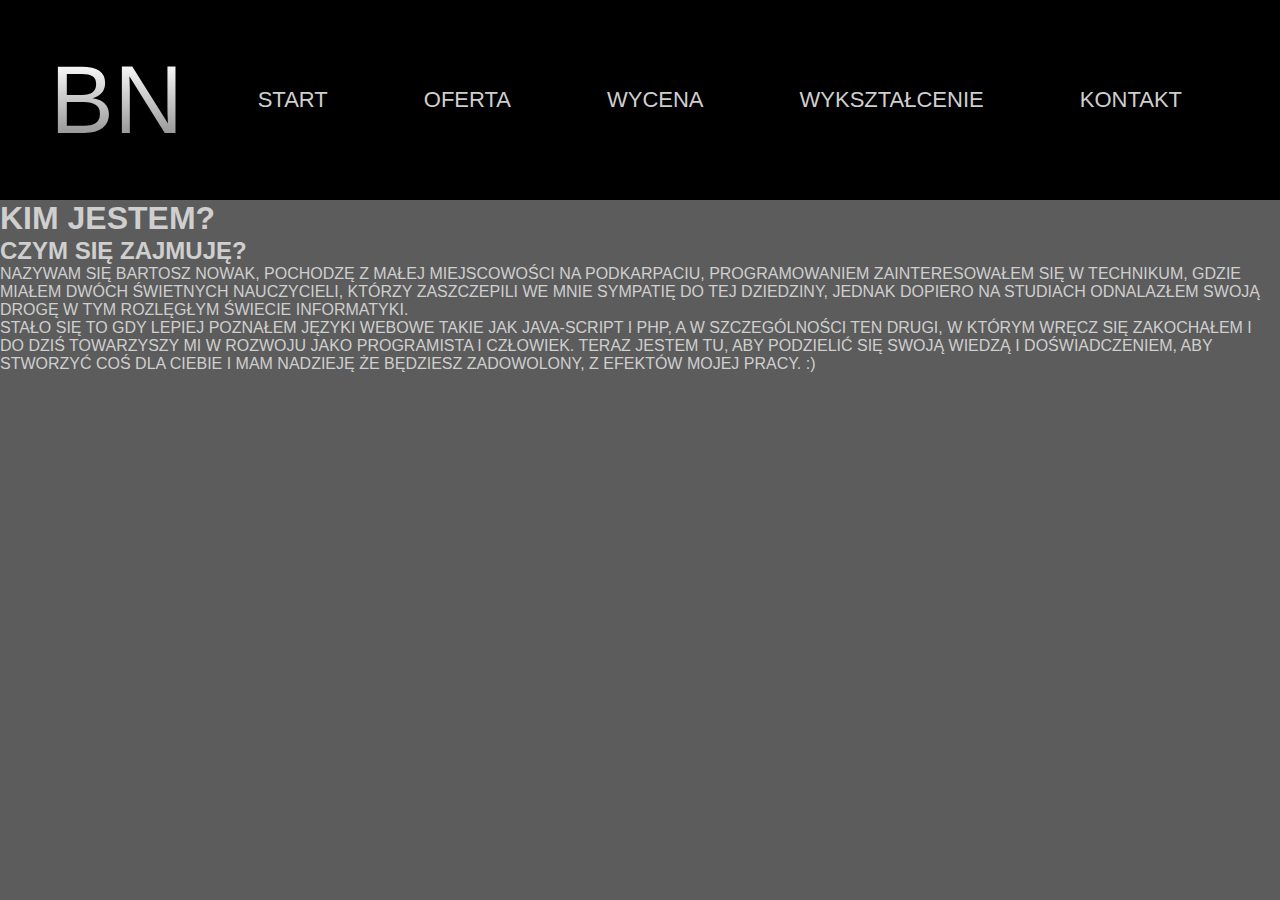
==== pliki_html/index.html @ bccf0441 "1" ====
<!DOCTYPE html>
<html lang="pl">
<head>
    <meta charset="UTF-8">
    <meta http-equiv="X-UA-Compatible" content="IE=edge">
    <meta name="viewport" content="width=device-width, initial-scale=1.0">
    <title>Bartosz Nowak - Kim jestem i czym się zajmuje?</title>
    <link rel="stylesheet" href="pliki_css\index.css">
</head>
<body>
    <!--Navbar section-->
   <nav class="navbar">
    <div class="navbar__container">
        <a href="/pliki_html/index.html" id="navbar__logo">BN</a>
        <div class="navbar__toggle" id="mobile-menu">
            <span class="bar"></span>
            <span class="bar"></span>
            <span class="bar"></span>
        </div>
        <ul class="navbar__menu">
            <li class="navbar__btn">
                <a href="/pliki_html/index.html" class="navbar__links">START</a>
                
            </li>
            <li class="navbar__btn">
                <a href="/pliki_html/oferta.html" class="navbar__links">OFERTA</a>
                
            </li>
            <li class="navbar__btn">
                <a href="/pliki_html/wycena.html" class="navbar__links">WYCENA</a>
                
            </li>
            <li class="navbar__btn">
                <a href="/pliki_html/studia.html" class="navbar__links">WYKSZTAŁCENIE</a>
                
            </li>
            <li class="navbar__btn">
                <a href="/pliki_html/kontakt.html" class="navbar__links">KONTAKT</a>
                
            </li>
           
        </ul>
    </div>
   </nav>
   <div class="main">
   <div class="main__container">
    <div class="main__content">
        <h1>KIM JESTEM?</h1>
        <h2>CZYM SIĘ ZAJMUJĘ?</h2>
        <p>NAZYWAM SIĘ BARTOSZ NOWAK, POCHODZĘ Z MAŁEJ MIEJSCOWOŚCI NA PODKARPACIU, PROGRAMOWANIEM
            ZAINTERESOWAŁEM SIĘ W TECHNIKUM, GDZIE MIAŁEM DWÓCH ŚWIETNYCH NAUCZYCIELI, KTÓRZY ZASZCZEPILI 
            WE MNIE SYMPATIĘ DO TEJ DZIEDZINY, JEDNAK DOPIERO NA STUDIACH ODNALAZŁEM SWOJĄ DROGĘ W TYM ROZLĘGŁYM
            ŚWIECIE INFORMATYKI.<BR>
            STAŁO SIĘ TO GDY LEPIEJ POZNAŁEM JĘZYKI WEBOWE TAKIE JAK JAVA-SCRIPT I PHP, A W SZCZEGÓLNOŚCI
            TEN DRUGI, W KTÓRYM WRĘCZ SIĘ ZAKOCHAŁEM I DO DZIŚ TOWARZYSZY MI W ROZWOJU JAKO PROGRAMISTA I CZŁOWIEK.
            TERAZ JESTEM TU, ABY PODZIELIĆ SIĘ SWOJĄ WIEDZĄ I DOŚWIADCZENIEM, ABY STWORZYĆ COŚ DLA CIEBIE I MAM NADZIEJĘ
            ŻE BĘDZIESZ ZADOWOLONY, Z EFEKTÓW MOJEJ PRACY. :)
        </p>
        
    </div>
    
   </div>
</div>

   <script src="app.js"></script>
   
</body>

</html>
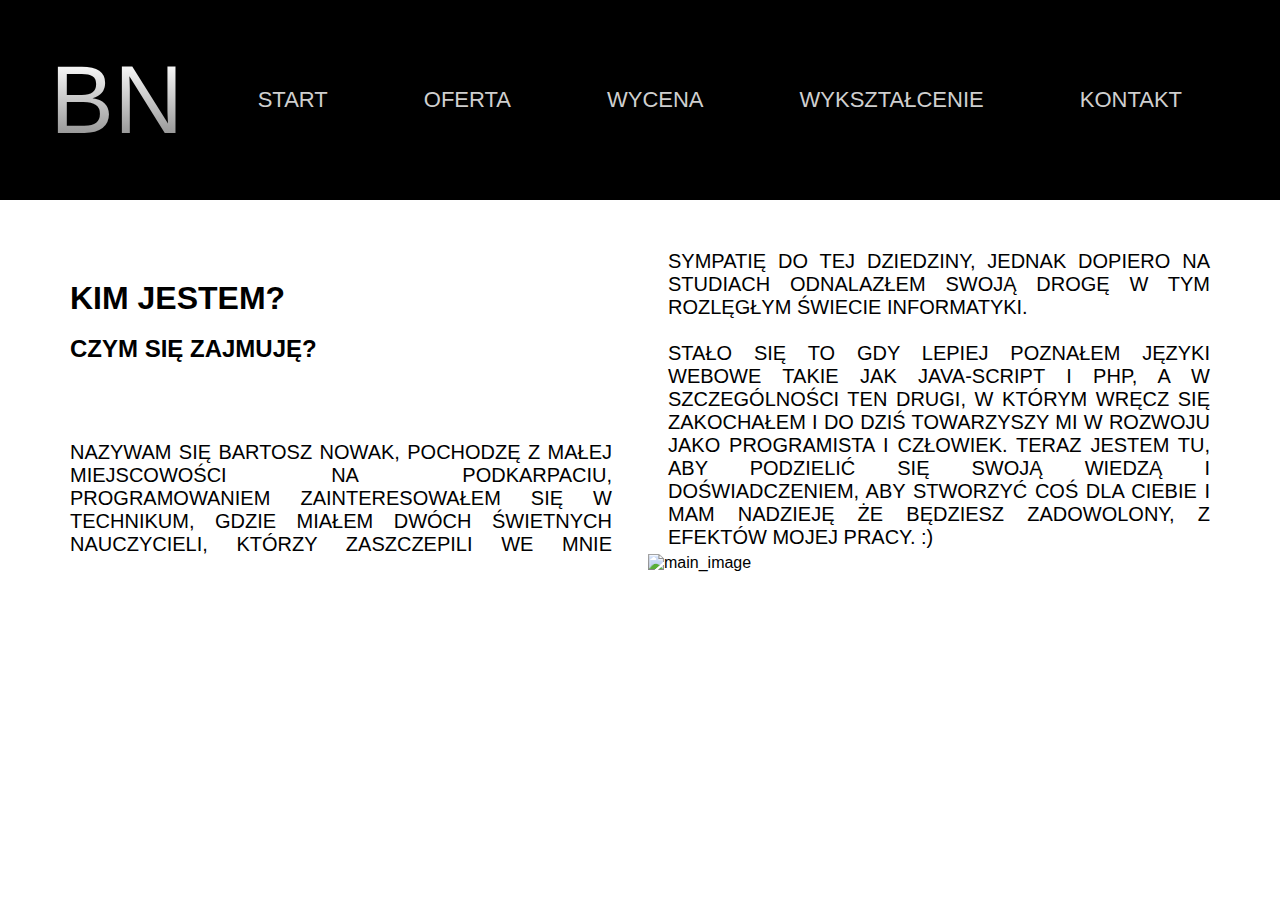
==== commit 83684959: "Końcowa wersja" ====
--- a/pliki_html/index.html
+++ b/pliki_html/index.html
@@ -6,6 +6,7 @@
     <meta name="viewport" content="width=device-width, initial-scale=1.0">
     <title>Bartosz Nowak - Kim jestem i czym się zajmuje?</title>
     <link rel="stylesheet" href="pliki_css\index.css">
+    <link rel="stylesheet" href="https://fonts.googleapis.com/css?family=Sofia">
 </head>
 <body>
     <!--Navbar section-->
@@ -43,14 +44,13 @@
     </div>
    </nav>
    <div class="main">
-   <div class="main__container">
     <div class="main__content">
-        <h1>KIM JESTEM?</h1>
-        <h2>CZYM SIĘ ZAJMUJĘ?</h2>
+        <h1>KIM JESTEM?</h1><br>
+        <h2>CZYM SIĘ ZAJMUJĘ?</h2><br>
         <p>NAZYWAM SIĘ BARTOSZ NOWAK, POCHODZĘ Z MAŁEJ MIEJSCOWOŚCI NA PODKARPACIU, PROGRAMOWANIEM
             ZAINTERESOWAŁEM SIĘ W TECHNIKUM, GDZIE MIAŁEM DWÓCH ŚWIETNYCH NAUCZYCIELI, KTÓRZY ZASZCZEPILI 
             WE MNIE SYMPATIĘ DO TEJ DZIEDZINY, JEDNAK DOPIERO NA STUDIACH ODNALAZŁEM SWOJĄ DROGĘ W TYM ROZLĘGŁYM
-            ŚWIECIE INFORMATYKI.<BR>
+            ŚWIECIE INFORMATYKI.<BR><br>
             STAŁO SIĘ TO GDY LEPIEJ POZNAŁEM JĘZYKI WEBOWE TAKIE JAK JAVA-SCRIPT I PHP, A W SZCZEGÓLNOŚCI
             TEN DRUGI, W KTÓRYM WRĘCZ SIĘ ZAKOCHAŁEM I DO DZIŚ TOWARZYSZY MI W ROZWOJU JAKO PROGRAMISTA I CZŁOWIEK.
             TERAZ JESTEM TU, ABY PODZIELIĆ SIĘ SWOJĄ WIEDZĄ I DOŚWIADCZENIEM, ABY STWORZYĆ COŚ DLA CIEBIE I MAM NADZIEJĘ
@@ -58,10 +58,9 @@
         </p>
         
     </div>
-    
+    <div class="main__image">
+        <img src="https://img.freepik.com/darmowe-zdjecie/kodowanie-czlowieka_1098-18084.jpg?t=st=1656697826~exp=1656698426~hmac=de256d3575079b4a03abbe29f0f7bdd50cc21ba4ff9d124c5f7023a7f1562bfe&w=1380" width="850px" height="500px" alt="main_image">
    </div>
-</div>
-
    <script src="app.js"></script>
    
 </body>
